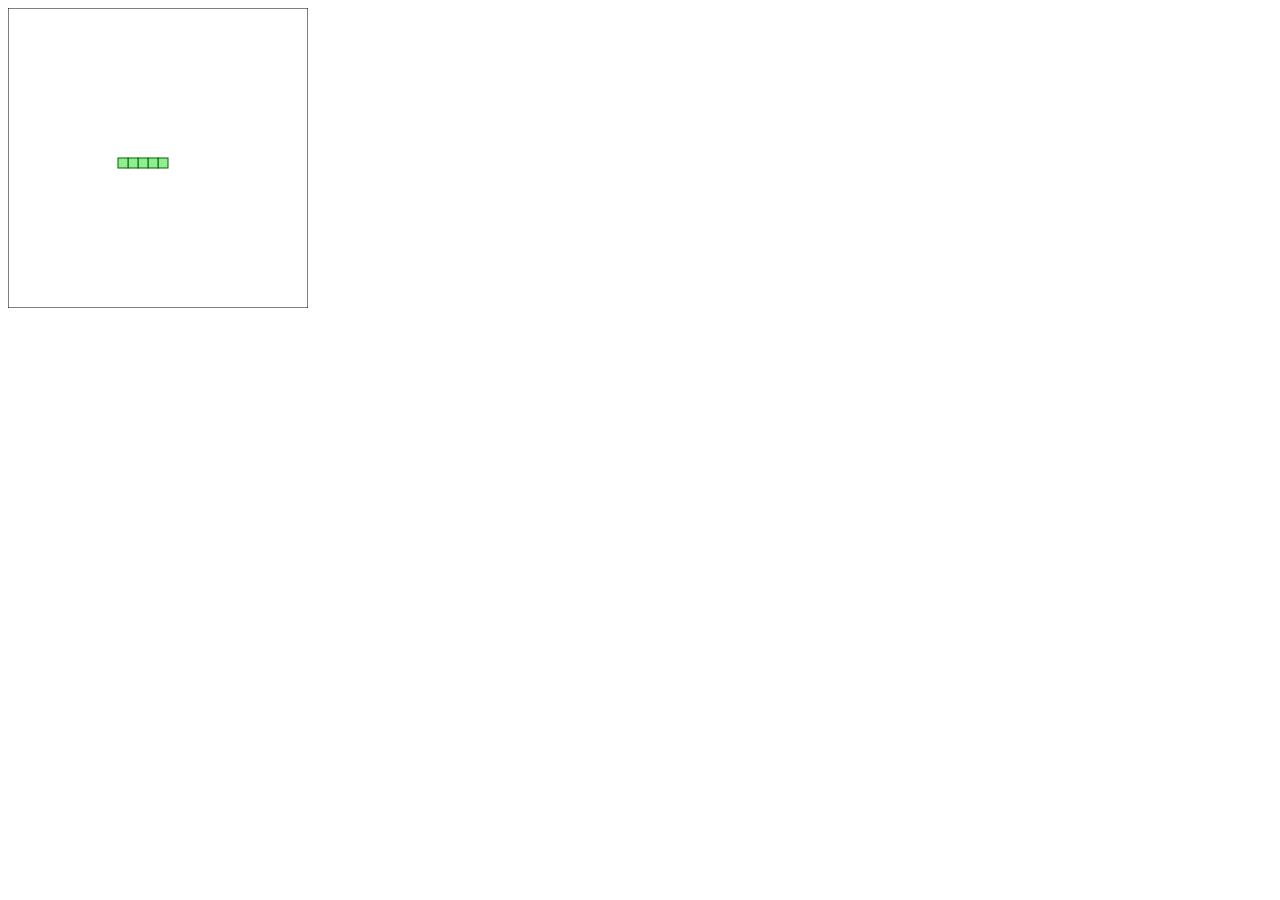
==== snake/snake.html @ 38424405 "canvas created snake created and posioned center of canvas" ====
<!DOCTYPE html>
<html lang="en">
<head>
    <meta charset="UTF-8">
    <title>Snake Game</title>
</head>
<body>

<canvas id="gameCanvas" width="300" height="300"></canvas>
<script>
    const CANVAS_BORDER_COLOUR = 'black';
    const CANVAS_BACKGROUND_COLOUR = 'white';
    const SNAKE_COLOUR = 'lightGreen';
    const SNAKE_BORDER_COLOUR = 'darkGreen';

    let snake = [
        {x: 150, y: 150},
        {x: 140, y: 150},
        {x: 130, y: 150},
        {x: 120, y: 150},
        {x: 110, y: 150},
    ];

    // Get the canvas element
    gameCanvas = document.getElementById('gameCanvas');

    // return 2 dimensional drawing context
    const ctx = gameCanvas.getContext("2d");

    // Select the colour to fill the canvas
    ctx.fillStyle = CANVAS_BACKGROUND_COLOUR;
    // Select the colour of the border of the canvas
    ctx.strokeStyle = CANVAS_BORDER_COLOUR;

    // Draw a filled rectangle to cover the entire canvas
    ctx.fillRect(0, 0, gameCanvas.width, gameCanvas.height);
    // Draw a border around the entire canvas
    ctx.strokeRect(0, 0, gameCanvas.width, gameCanvas.height)

    drawSnake();

    // Draw snake on the canvas
    function drawSnake() {
        // loop through the snake drawing each part on the canvas
        snake.forEach(drawSnakePart)
    }

    /**
     *  Draws a part of snake on the canvas
     * @param snakePart - The coordinates where the part should be drawn
     */

    function drawSnakePart(snakePart) {
        ctx.fillStyle = SNAKE_COLOUR
        ctx.strokeStyle = SNAKE_BORDER_COLOUR

        ctx.fillRect(snakePart.x, snakePart.y, 10, 10);
        ctx.strokeRect(snakePart.x, snakePart.y, 10, 10);
    }
</script>
</body>
</html>
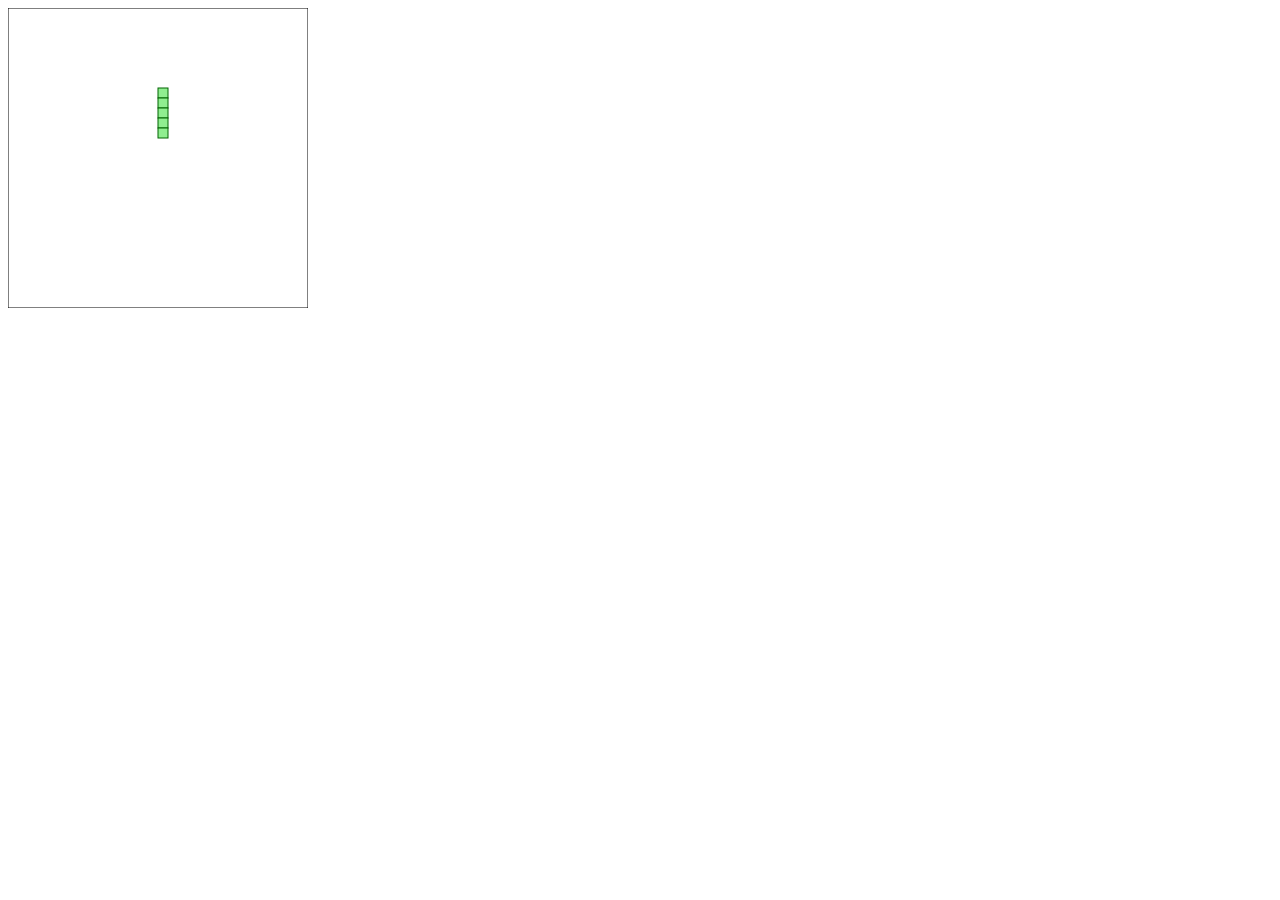
==== commit 400ee2e0: "snake automove completed" ====
--- a/snake/snake.html
+++ b/snake/snake.html
@@ -1,62 +1,121 @@
 <!DOCTYPE html>
 <html lang="en">
+
 <head>
     <meta charset="UTF-8">
     <title>Snake Game</title>
 </head>
+
 <body>
 
-<canvas id="gameCanvas" width="300" height="300"></canvas>
-<script>
-    const CANVAS_BORDER_COLOUR = 'black';
-    const CANVAS_BACKGROUND_COLOUR = 'white';
-    const SNAKE_COLOUR = 'lightGreen';
-    const SNAKE_BORDER_COLOUR = 'darkGreen';
+    <canvas id="gameCanvas" width="300" height="300"></canvas>
+    <script>
+        const CANVAS_BORDER_COLOUR = 'black';
+        const CANVAS_BACKGROUND_COLOUR = 'white';
+        const SNAKE_COLOUR = 'lightGreen';
+        const SNAKE_BORDER_COLOUR = 'darkGreen';
 
-    let snake = [
-        {x: 150, y: 150},
-        {x: 140, y: 150},
-        {x: 130, y: 150},
-        {x: 120, y: 150},
-        {x: 110, y: 150},
-    ];
+        let snake = [{
+                x: 150,
+                y: 150
+            },
+            {
+                x: 140,
+                y: 150
+            },
+            {
+                x: 130,
+                y: 150
+            },
+            {
+                x: 120,
+                y: 150
+            },
+            {
+                x: 110,
+                y: 150
+            },
+        ];
 
-    // Get the canvas element
-    gameCanvas = document.getElementById('gameCanvas');
+        // Horizontal velocity
+        let dx = 0;
+        // Vertical velocity
+        let dy = -10;
 
-    // return 2 dimensional drawing context
-    const ctx = gameCanvas.getContext("2d");
+        // Get the canvas element
+        const gameCanvas = document.getElementById('gameCanvas');
 
-    // Select the colour to fill the canvas
-    ctx.fillStyle = CANVAS_BACKGROUND_COLOUR;
-    // Select the colour of the border of the canvas
-    ctx.strokeStyle = CANVAS_BORDER_COLOUR;
+        // return 2 dimensional drawing context
+        const ctx = gameCanvas.getContext("2d");
 
-    // Draw a filled rectangle to cover the entire canvas
-    ctx.fillRect(0, 0, gameCanvas.width, gameCanvas.height);
-    // Draw a border around the entire canvas
-    ctx.strokeRect(0, 0, gameCanvas.width, gameCanvas.height)
+        function clearCanvas() {
+            // Select the colour to fill the canvas
+            ctx.fillStyle = CANVAS_BACKGROUND_COLOUR;
+            // Select the colour of the border of the canvas
+            ctx.strokeStyle = CANVAS_BORDER_COLOUR;
 
-    drawSnake();
+            // Draw a filled rectangle to cover the entire canvas
+            ctx.fillRect(0, 0, gameCanvas.width, gameCanvas.height);
+            // Draw a border around the entire canvas
+            ctx.strokeRect(0, 0, gameCanvas.width, gameCanvas.height)
 
-    // Draw snake on the canvas
-    function drawSnake() {
-        // loop through the snake drawing each part on the canvas
-        snake.forEach(drawSnakePart)
-    }
+        }
 
-    /**
-     *  Draws a part of snake on the canvas
-     * @param snakePart - The coordinates where the part should be drawn
-     */
+        advanceSnake();
+        // Change vertical velocity to 0
+        dx = 0;
+        // Change horizontal velocity to 10
+        dy = -10;
+        clearCanvas();
 
-    function drawSnakePart(snakePart) {
-        ctx.fillStyle = SNAKE_COLOUR
-        ctx.strokeStyle = SNAKE_BORDER_COLOUR
 
-        ctx.fillRect(snakePart.x, snakePart.y, 10, 10);
-        ctx.strokeRect(snakePart.x, snakePart.y, 10, 10);
-    }
-</script>
+        function main() {
+
+            setTimeout(function onTick() {
+                clearCanvas();
+                advanceSnake();
+                drawSnake();
+
+                // call main again
+                main();
+            }, 100);
+        }
+
+        main();
+        // draw snake on canvas
+        drawSnake();
+
+        // Draw snake on the canvas
+        function drawSnake() {
+            // loop through the snake drawing each part on the canvas
+            snake.forEach(drawSnakePart)
+        }
+
+        // update the snake
+        function advanceSnake() {
+            const head = {
+                x: snake[0].x + dx,
+                y: snake[0].y + dy
+            };
+
+            snake.unshift(head);
+            snake.pop();
+        }
+
+
+        /**
+         *  Draws a part of snake on the canvas
+         * @param snakePart - The coordinates where the part should be drawn
+         */
+
+        function drawSnakePart(snakePart) {
+            ctx.fillStyle = SNAKE_COLOUR
+            ctx.strokeStyle = SNAKE_BORDER_COLOUR
+
+            ctx.fillRect(snakePart.x, snakePart.y, 10, 10);
+            ctx.strokeRect(snakePart.x, snakePart.y, 10, 10);
+        }
+    </script>
 </body>
+
 </html>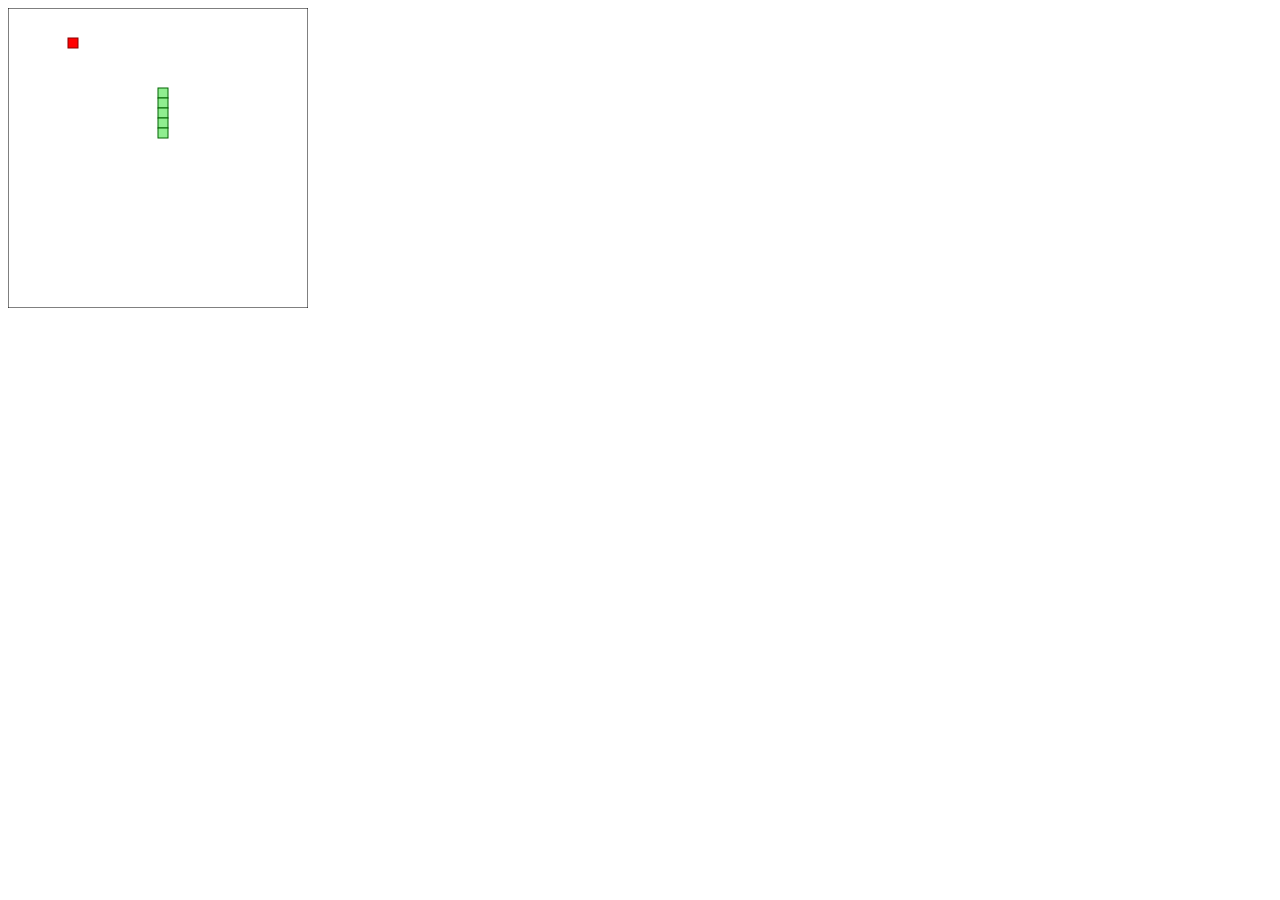
==== commit 4d944e31: "generating food for the snake" ====
--- a/snake/snake.html
+++ b/snake/snake.html
@@ -37,6 +37,11 @@
             },
         ];
 
+        // Food x coordinate
+        let foodX;
+        // Food y coordinate
+        let foodY;
+
         // Horizontal velocity
         let dx = 0;
         // Vertical velocity
@@ -68,11 +73,13 @@
         dy = -10;
         clearCanvas();
 
+        createFood();
 
         function main() {
 
             setTimeout(function onTick() {
                 clearCanvas();
+                drawFood();
                 advanceSnake();
                 drawSnake();
 
@@ -84,6 +91,7 @@
         main();
         // draw snake on canvas
         drawSnake();
+        document.addEventListener("keydown", changeDirection)
 
         // Draw snake on the canvas
         function drawSnake() {
@@ -115,6 +123,61 @@
             ctx.fillRect(snakePart.x, snakePart.y, 10, 10);
             ctx.strokeRect(snakePart.x, snakePart.y, 10, 10);
         }
+
+        function changeDirection(event) {
+            const LEFT_KEY = 37;
+            const RIGHT_KEY = 39;
+            const UP_KEY = 38;
+            const DOWN_KEY = 40;
+
+            const keyPressed = event.keyCode;
+            const goingUp = dy === -10;
+            const goingDown = dy === 10;
+            const goingRight = dx === 10;
+            const goingLeft = dx === -10;
+
+            if (keyPressed === LEFT_KEY && !goingRight) {
+                dx = -10;
+                dy = 0;
+            }
+
+            if (keyPressed === UP_KEY && !goingDown) {
+                dx = 0;
+                dy = -10;
+            }
+            if (keyPressed === RIGHT_KEY && !goingLeft) {
+                dx = 10;
+                dy = 0;
+            }
+            if (keyPressed === DOWN_KEY && !goingUp) {
+                dx = 0;
+                dy = 10;
+            }
+        }
+
+        function randomTen(min, max) {
+            return Math.round((Math.random() * (max - min) + min) / 10) * 10;
+        }
+
+        function createFood() {
+            foodX = randomTen(0, gameCanvas.width - 10);
+            foodY = randomTen(0, gameCanvas.height - 10);
+
+
+            snake.forEach(function isFoodOnSnake(part) {
+                const foodIsOnSnake = part.x == foodX && part.y == foodY;
+                if (foodIsOnSnake) {
+                    createFood();
+                }
+            });
+        }
+
+        function drawFood() {
+            ctx.fillStyle = 'red';
+            ctx.strokeStyle = 'darkred';
+            ctx.fillRect(foodX, foodY, 10, 10);
+            ctx.strokeRect(foodX, foodY, 10, 10);
+        }
     </script>
 </body>
 
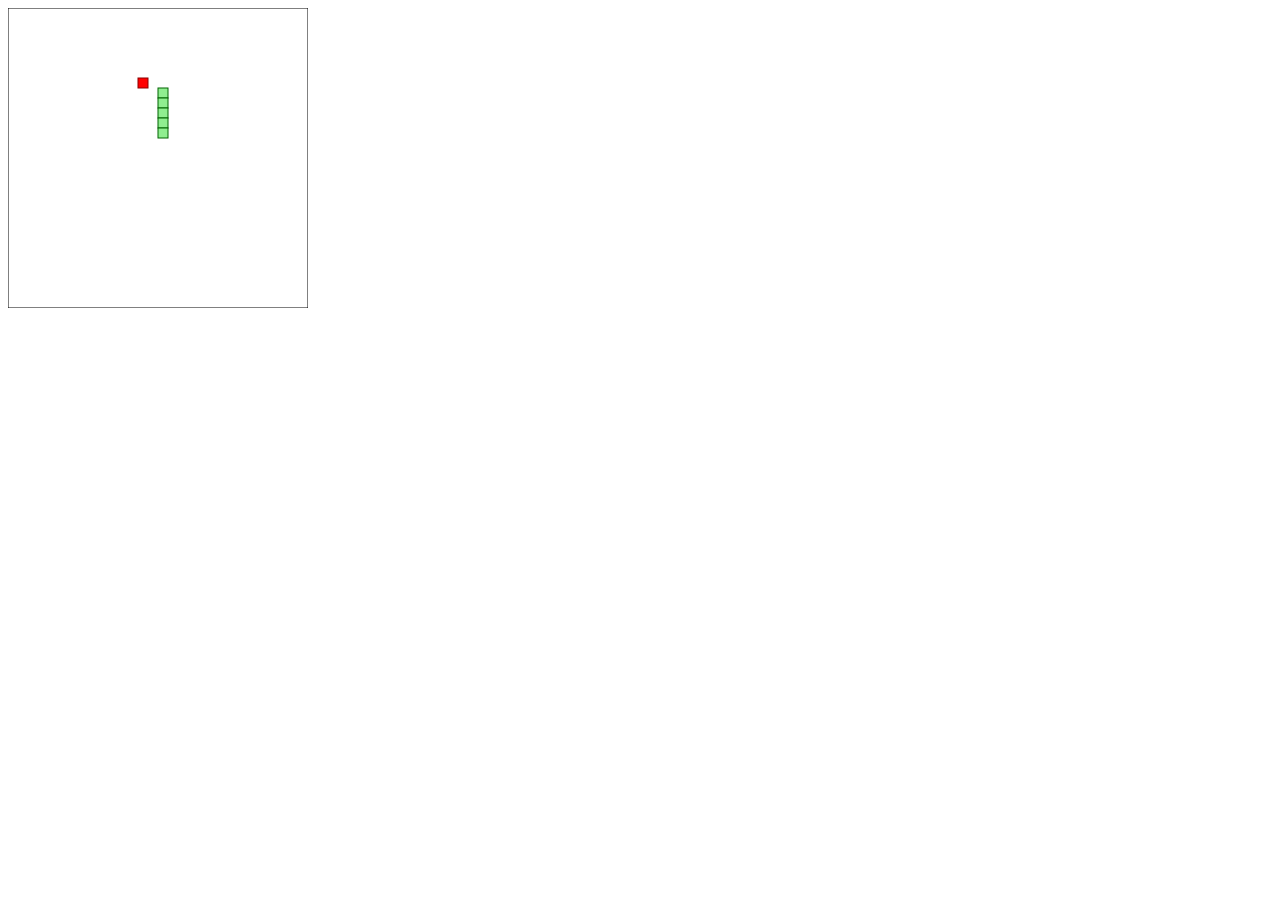
==== commit 40904368: "snake growing completed" ====
--- a/snake/snake.html
+++ b/snake/snake.html
@@ -101,13 +101,21 @@
 
         // update the snake
         function advanceSnake() {
+
             const head = {
                 x: snake[0].x + dx,
                 y: snake[0].y + dy
             };
 
             snake.unshift(head);
-            snake.pop();
+
+            const didEatFood = snake[0].x === foodX && snake[0].y === foodY;
+            if (didEatFood) {
+                createFood();
+            } else {
+                snake.pop();
+            }
+
         }
 
 
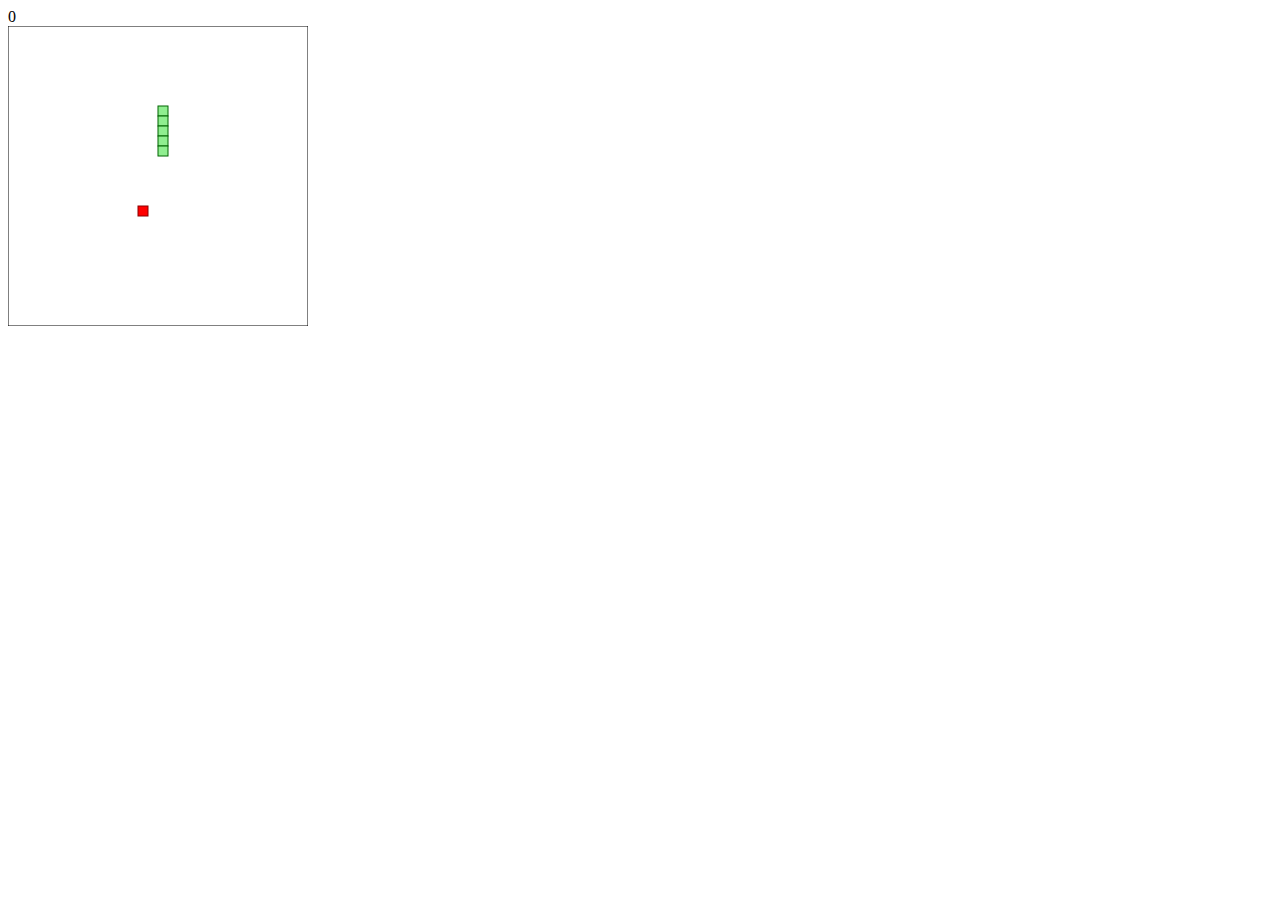
==== commit 025148f0: "snake score completed" ====
--- a/snake/snake.html
+++ b/snake/snake.html
@@ -7,7 +7,7 @@
 </head>
 
 <body>
-
+    <div id="score">0</div>
     <canvas id="gameCanvas" width="300" height="300"></canvas>
     <script>
         const CANVAS_BORDER_COLOUR = 'black';
@@ -36,6 +36,7 @@
                 y: 150
             },
         ];
+        let score = 0;
 
         // Food x coordinate
         let foodX;
@@ -111,6 +112,8 @@
 
             const didEatFood = snake[0].x === foodX && snake[0].y === foodY;
             if (didEatFood) {
+                score += 10;
+                document.getElementById('score').innerHTML = score;
                 createFood();
             } else {
                 snake.pop();
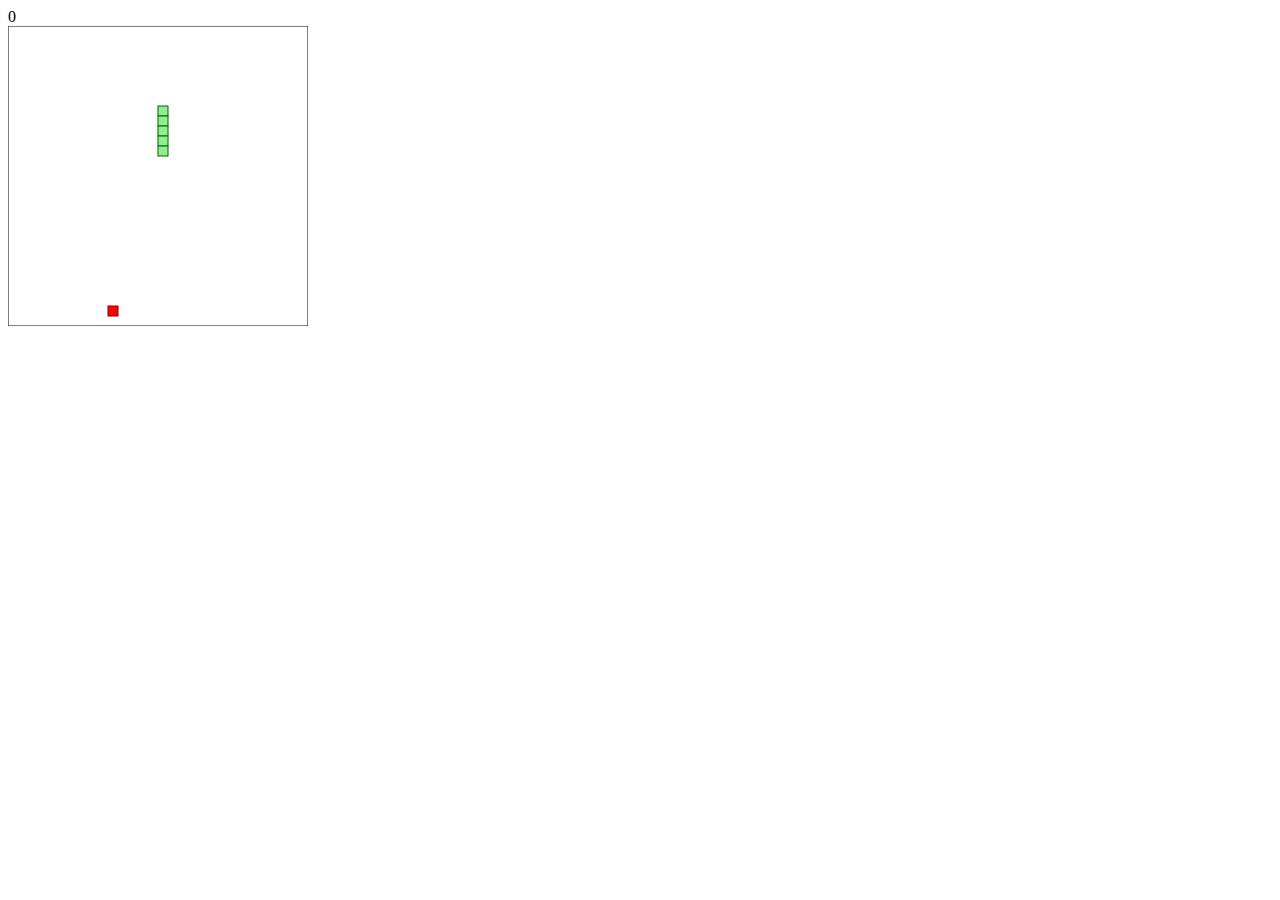
==== commit babc65e5: "gameEnd completed" ====
--- a/snake/snake.html
+++ b/snake/snake.html
@@ -78,6 +78,7 @@
 
         function main() {
 
+            if (didGameEnd()) return;
             setTimeout(function onTick() {
                 clearCanvas();
                 drawFood();
@@ -189,6 +190,23 @@
             ctx.fillRect(foodX, foodY, 10, 10);
             ctx.strokeRect(foodX, foodY, 10, 10);
         }
+
+        function didGameEnd() {
+            for (let i = 4; i < snake.length; i++) {
+                const didCollide = snake[i].x === snake[0].x && snake[i].y === snake[0].y;
+
+                if (didCollide) {
+                    return true
+                };
+            }
+
+            const hitLeftWall = snake[0].x < 0;
+            const hitRightWall = snake[0].x > gameCanvas.width - 10;
+            const hitTopWall = snake[0].y < 0;
+            const hitBottomWall = snake[0].y > gameCanvas.height - 10;
+
+            return hitLeftWall || hitRightWall || hitTopWall || hitBottomWall;
+        }
     </script>
 </body>
 
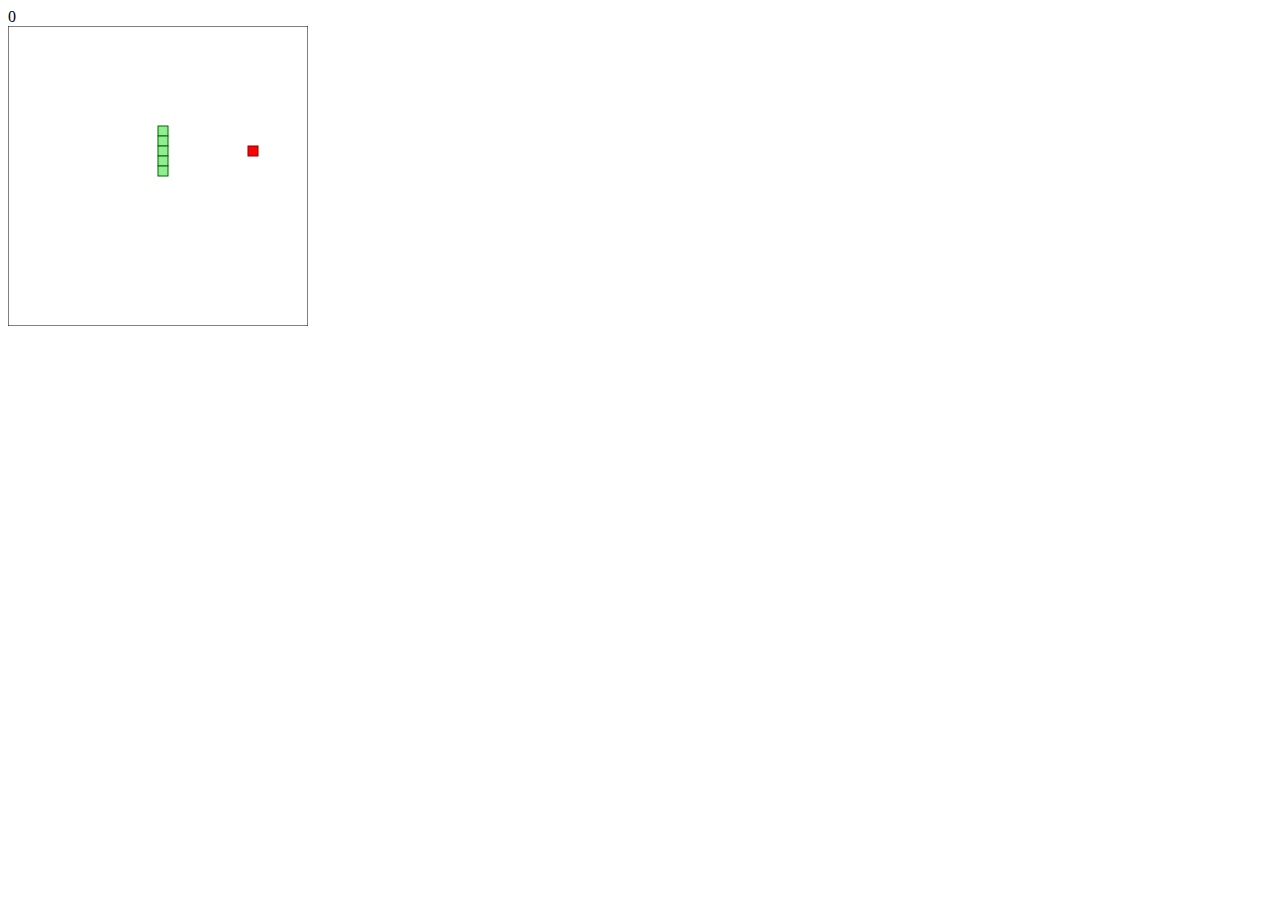
==== commit 8ed33191: "Code review completed" ====
--- a/snake/snake.html
+++ b/snake/snake.html
@@ -54,6 +54,36 @@
         // return 2 dimensional drawing context
         const ctx = gameCanvas.getContext("2d");
 
+        //start game
+        main();
+
+        // create first food
+        createFood();
+
+
+        // call changeDirection whenever a key is passed 
+        document.addEventListener("keydown", changeDirection)
+
+        function main() {
+
+            if (didGameEnd()) return;
+            setTimeout(function onTick() {
+                
+                clearCanvas();
+                drawFood();
+                drawSnake();
+                advanceSnake();
+
+
+                // call main again
+                main();
+            }, 100);
+        }
+
+
+
+
+
         function clearCanvas() {
             // Select the colour to fill the canvas
             ctx.fillStyle = CANVAS_BACKGROUND_COLOUR;
@@ -67,33 +97,6 @@
 
         }
 
-        advanceSnake();
-        // Change vertical velocity to 0
-        dx = 0;
-        // Change horizontal velocity to 10
-        dy = -10;
-        clearCanvas();
-
-        createFood();
-
-        function main() {
-
-            if (didGameEnd()) return;
-            setTimeout(function onTick() {
-                clearCanvas();
-                drawFood();
-                advanceSnake();
-                drawSnake();
-
-                // call main again
-                main();
-            }, 100);
-        }
-
-        main();
-        // draw snake on canvas
-        drawSnake();
-        document.addEventListener("keydown", changeDirection)
 
         // Draw snake on the canvas
         function drawSnake() {
